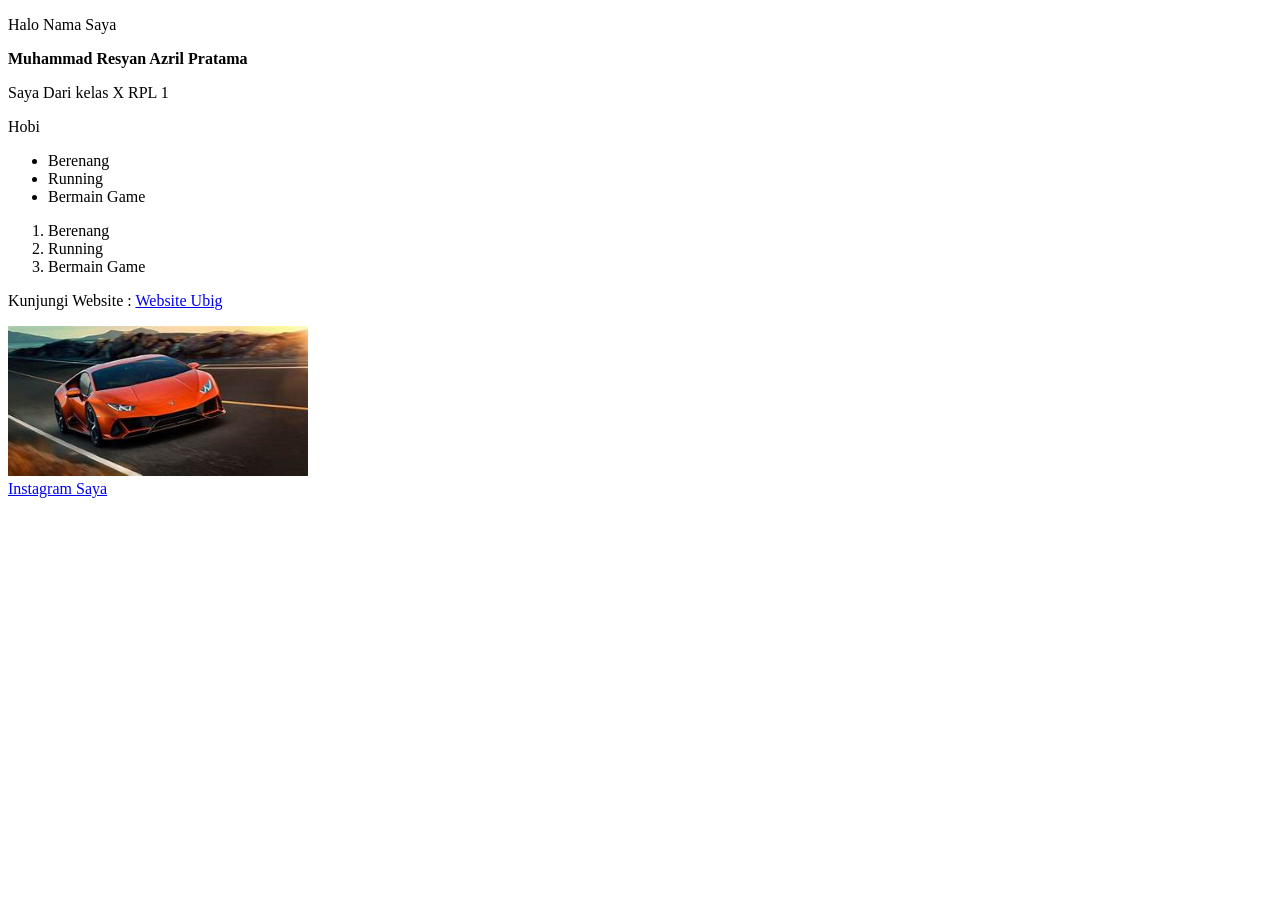
==== modul-1.ubig/index.html @ c040affb "Mendaftarkan File HTML Dan CSS" ====
<!DOCTYPE html>
<html lang="en">
<head>
    <meta charset="UTF-8">
    <meta name="viewport" content="width=device-width, initial-scale=1.0">
    <title>Document</title>
</head>
<body>
    <p>Halo Nama Saya</p>
    <strong>Muhammad Resyan Azril Pratama</strong>
    <p>Saya Dari kelas X RPL 1</p>

    <P>Hobi</P>
    <ul>
        <li>Berenang</li>
        <li>Running</li>
        <li>Bermain Game</li>
    </ul>

    <ol>
        <li>Berenang</li>
        <li>Running</li>
        <li>Bermain Game</li>
    </ol>

    <p>Kunjungi Website :
        <a href="https://ubig.co.id/">Website Ubig</a>

    </p>

    <img src="image.png" alt="eror"
    width="300px">

<br>

    <a href="https://www.instagram.com/azrilpratama23_">Instagram Saya</a>
</body>
</html>
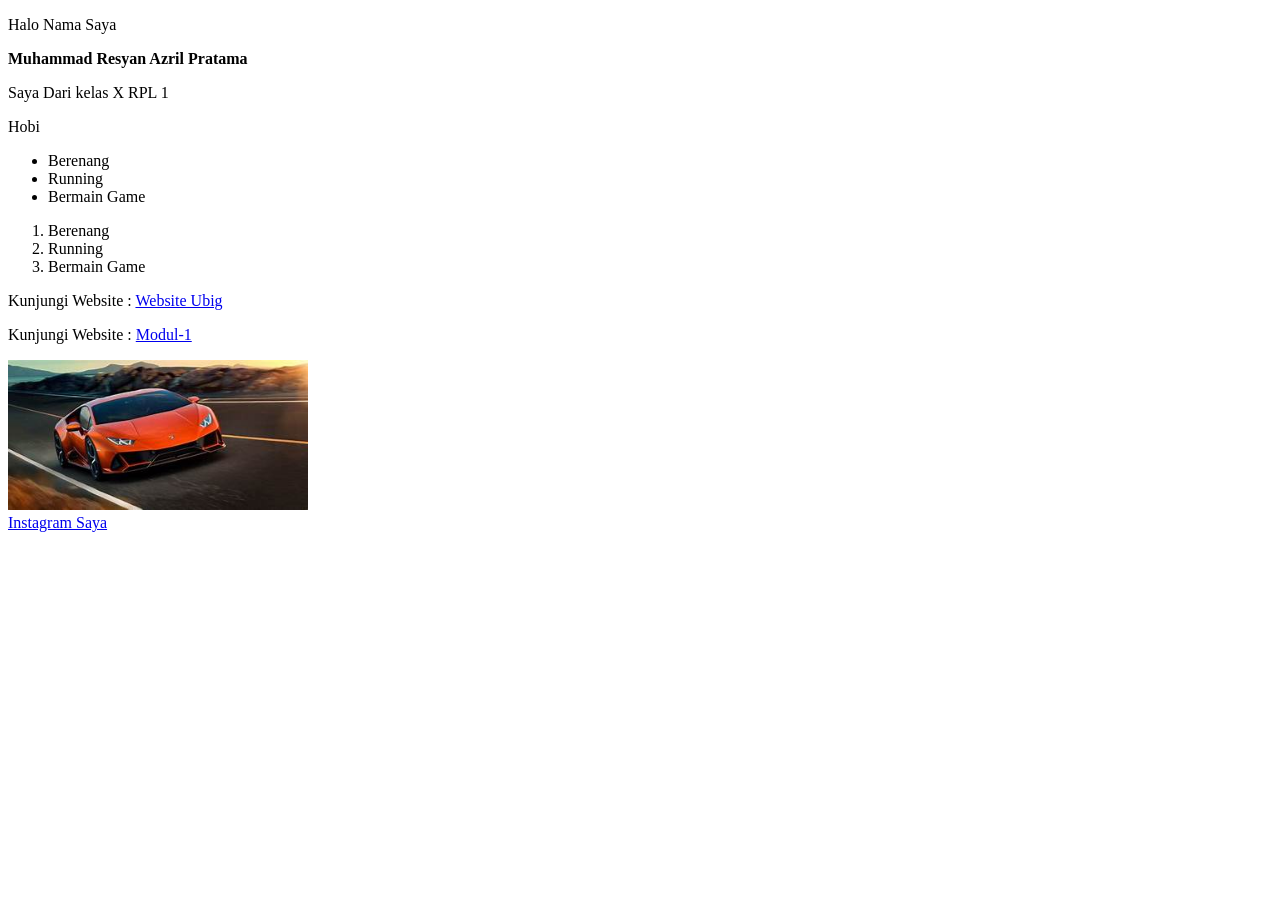
==== commit aa74cc90: "update index html to tugas 1" ====
--- a/modul-1.ubig/index.html
+++ b/modul-1.ubig/index.html
@@ -25,7 +25,8 @@
 
     <p>Kunjungi Website :
         <a href="https://ubig.co.id/">Website Ubig</a>
-
+        <p>Kunjungi Website :
+        <a href="https://tugas-1-azril-smkn1kepanjen.vercel.app/">Modul-1</a>
     </p>
 
     <img src="image.png" alt="eror"
